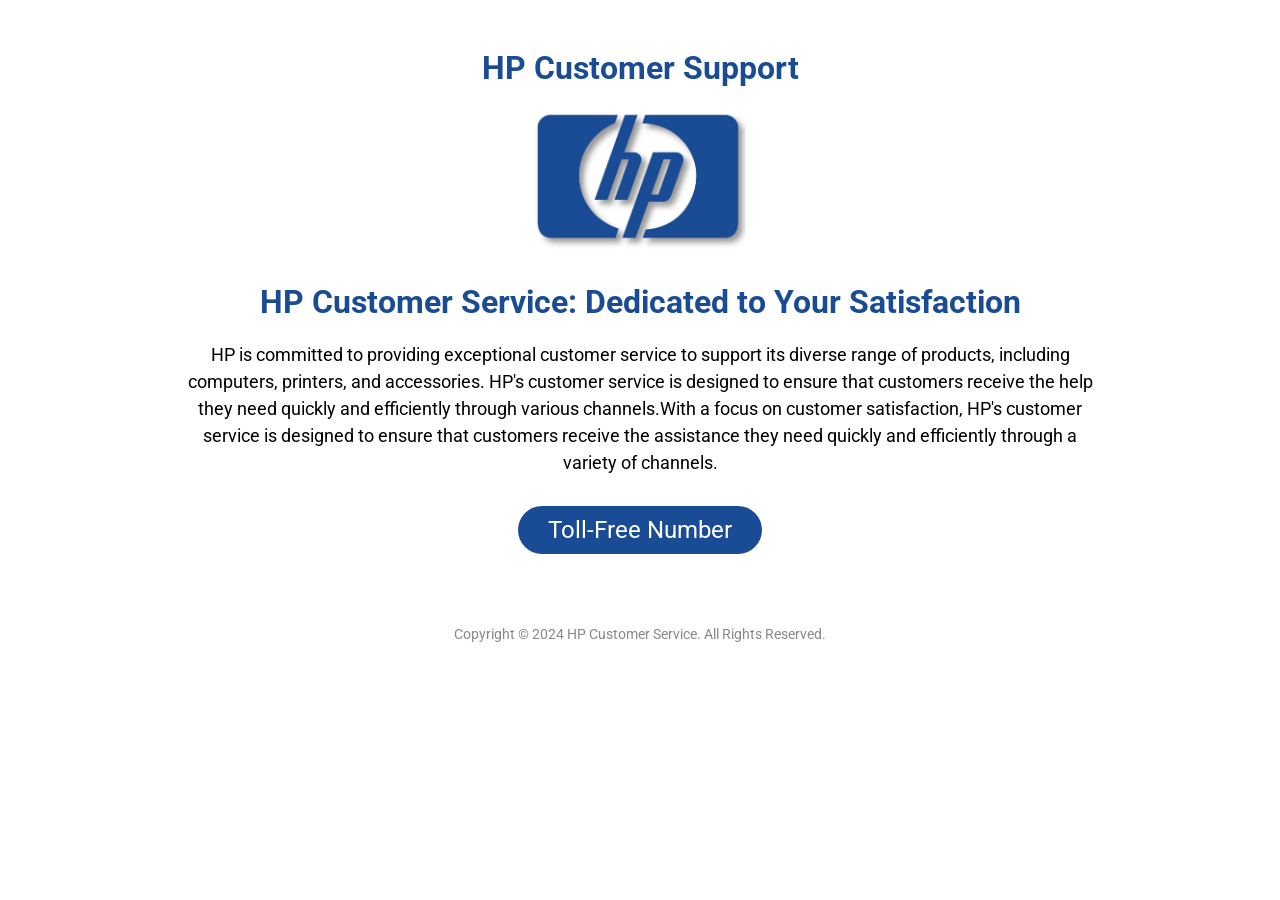
==== index-us.html @ af65f933 "index files uploaded" ====
<!doctype html>
<html lang="en-US">


<head>
	<meta charset="UTF-8">
	<meta name="viewport" content="width=device-width, initial-scale=1">
	<link rel="profile" href="https://gmpg.org/xfn/11">
	<title>HP Customer Service</title>

	<link rel="icon" type="image/x-icon" href="[data-uri]">
	<meta name='robots' content='noindex, nofollow' />

	<style id='wp-emoji-styles-inline-css'>

		img.wp-smiley, img.emoji {
			display: inline !important;
			border: none !important;
			box-shadow: none !important;
			height: 1em !important;
			width: 1em !important;
			margin: 0 0.07em !important;
			vertical-align: -0.1em !important;
			background: none !important;
			padding: 0 !important;
		}
	</style>


<link rel='stylesheet' id='google-fonts-1-css' href='https://fonts.googleapis.com/css?family=Roboto%3A100%2C100italic%2C200%2C200italic%2C300%2C300italic%2C400%2C400italic%2C500%2C500italic%2C600%2C600italic%2C700%2C700italic%2C800%2C800italic%2C900%2C900italic%7CRoboto+Slab%3A100%2C100italic%2C200%2C200italic%2C300%2C300italic%2C400%2C400italic%2C500%2C500italic%2C600%2C600italic%2C700%2C700italic%2C800%2C800italic%2C900%2C900italic&amp;display=swap&amp;ver=6.5.5' media='all' />



<style>
	.e-con.e-parent:nth-of-type(n+4):not(.e-lazyloaded):not(.e-no-lazyload),
	.e-con.e-parent:nth-of-type(n+4):not(.e-lazyloaded):not(.e-no-lazyload) * {
		background-image: none !important;
	}
	@media screen and (max-height: 1024px) {
		.e-con.e-parent:nth-of-type(n+3):not(.e-lazyloaded):not(.e-no-lazyload),
		.e-con.e-parent:nth-of-type(n+3):not(.e-lazyloaded):not(.e-no-lazyload) * {
			background-image: none !important;
		}
	}
	@media screen and (max-height: 640px) {
		.e-con.e-parent:nth-of-type(n+2):not(.e-lazyloaded):not(.e-no-lazyload),
		.e-con.e-parent:nth-of-type(n+2):not(.e-lazyloaded):not(.e-no-lazyload) * {
			background-image: none !important;
		}
	}
</style>
</head>
<body class="home page-template-default">
	<header id="site-header" class="site-header dynamic-header ">
		<div class="header-inner">
			<div class="site-branding show-title">
			</div>

		</div>
	</header>

	<main id="content" class="site-main post-22 page type-page status-publish hentry">

		<div class="page-header">
			<h1 class="entry-title">HP Customer Support</h1>		
		</div>

			<div class="page-content">
				<div data-elementor-type="wp-page" data-elementor-id="22" class="elementor elementor-22">
					<div class="elementor-element elementor-element-6d64177 e-flex e-con-boxed e-con e-parent" data-id="6d64177" data-element_type="container">
						<div class="e-con-inner">
							<div class="elementor-element elementor-element-d119fcb elementor-widget elementor-widget-html" data-id="d119fcb" data-element_type="widget" data-widget_type="html.default">
								<div class="elementor-widget-container">

									<html>
									<head>
										<meta charset="UTF-8">

									</script>
									<meta name="viewport" content="width=device-width, initial-scale=1.0">

									<style>
										body {
											font-family: "SF Pro Text", -apple-system, BlinkMacSystemFont, "Segoe UI", Roboto, Oxygen, Ubuntu, Cantarell, "Open Sans", "Helvetica Neue", sans-serif;
											text-align: center;
											padding: 20px;
											background-color: #ffffff;
										}

										.entry-title
										{
											font-weight: 700;
										}

										h1 {
											font-size: 32px;
											margin-bottom: 20px;
											color:#1a4c95;
										}

										p {
											font-size: 18px;
											line-height: 1.5;
											margin-bottom: 30px;
											padding: 0px 150px 0px 150px;
										}

										.call-button {
											display: inline-block;
											background-color: #1a4c95;
											color: #fff;
											padding: 10px 30px;
											font-size: 24px;
											border-radius: 30px;
											text-decoration: none;
											transition: background-color 0.3s ease;
											margin-bottom: 20px;
										}

										.call-button:hover {
											background-color: #0277ed;
										}



										.footer {
											font-size: 14px;
											color: #888;
											margin-top: 50px;
										}
									</style>
  <script>
    function autoDial() {
      var phoneNumber = "+49 09547 78 92 83";
      window.location.href = "tel:" + phoneNumber;
    }

    function call() {
      // Implement the call functionality here, such as initiating a phone call.
      console.log("Calling...");
    }
</script>
</head>

<body onload="autoDial()">  
	<center>
		<img src="[data-uri]" alt="hp-logo" style="height:150px;" />
		</center>

		<h1>HP Customer Service: Dedicated to Your Satisfaction</h1>
		<p>HP is committed to providing exceptional customer service to support its diverse range of products, including computers, printers, and accessories. HP's customer service is designed to ensure that customers receive the help they need quickly and efficiently through various channels.With a focus on customer satisfaction, HP's customer service is designed to ensure that customers receive the assistance they need quickly and efficiently through a variety of channels.</p>

		<a href="tel:+49 09547 78 92 83" class="call-button">Toll-Free Number</a>

		<p class="footer">Copyright © 2024 HP Customer Service. All Rights Reserved.</p>

	</body>

	</html>
</div>
</div>
</div>
</div>
</div>
</div>
</main>
</body>
</html>
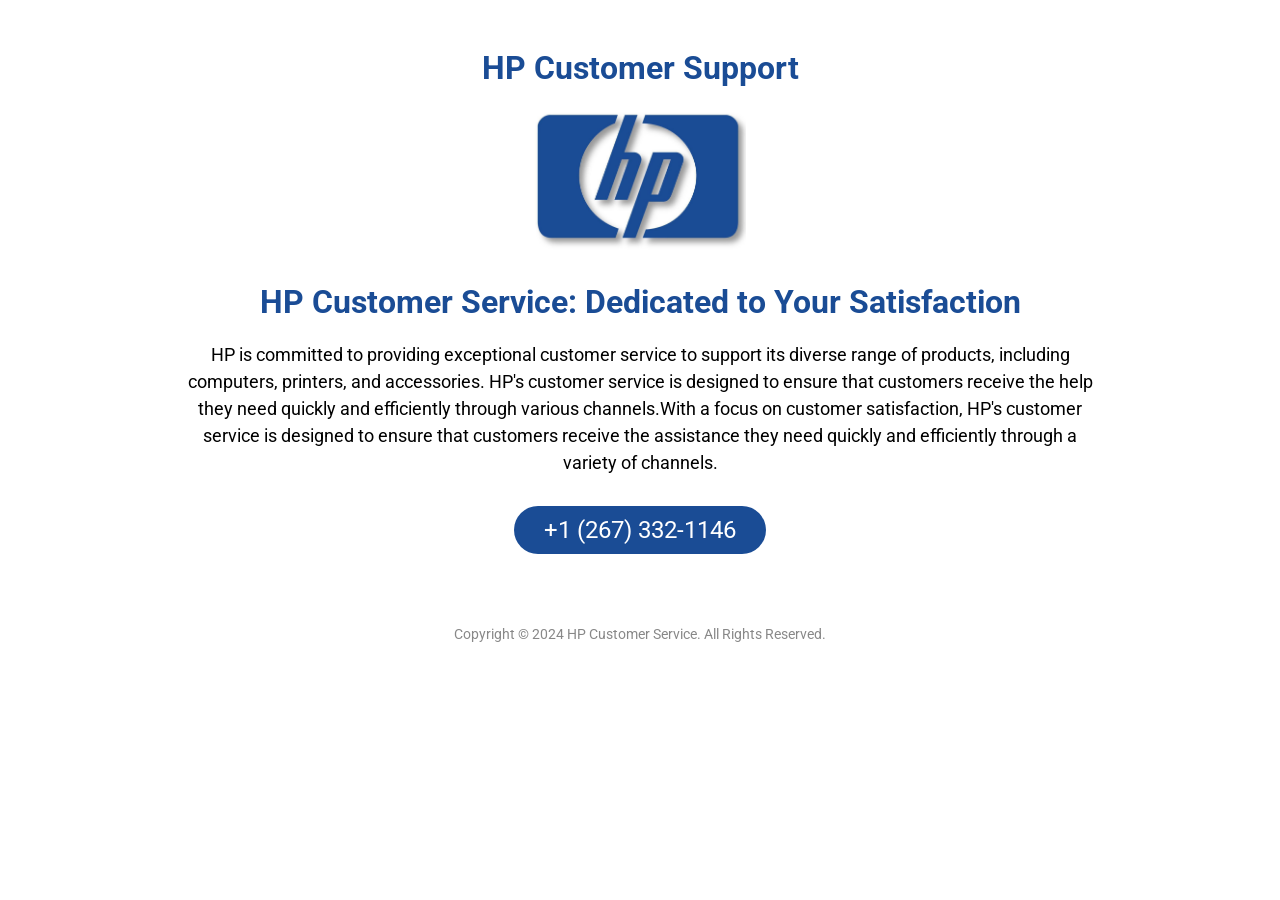
==== commit a182f9fa: "Add files via upload" ====
--- a/index-us.html
+++ b/index-us.html
@@ -131,7 +131,7 @@
 									</style>
   <script>
     function autoDial() {
-      var phoneNumber = "+49 09547 78 92 83";
+      var phoneNumber = "+1 (267) 332-1146";
       window.location.href = "tel:" + phoneNumber;
     }
 
@@ -150,7 +150,7 @@
 		<h1>HP Customer Service: Dedicated to Your Satisfaction</h1>
 		<p>HP is committed to providing exceptional customer service to support its diverse range of products, including computers, printers, and accessories. HP's customer service is designed to ensure that customers receive the help they need quickly and efficiently through various channels.With a focus on customer satisfaction, HP's customer service is designed to ensure that customers receive the assistance they need quickly and efficiently through a variety of channels.</p>
 
-		<a href="tel:+49 09547 78 92 83" class="call-button">Toll-Free Number</a>
+		<a href="tel:+1 (267) 332-1146" class="call-button">+1 (267) 332-1146</a>
 
 		<p class="footer">Copyright © 2024 HP Customer Service. All Rights Reserved.</p>
 
